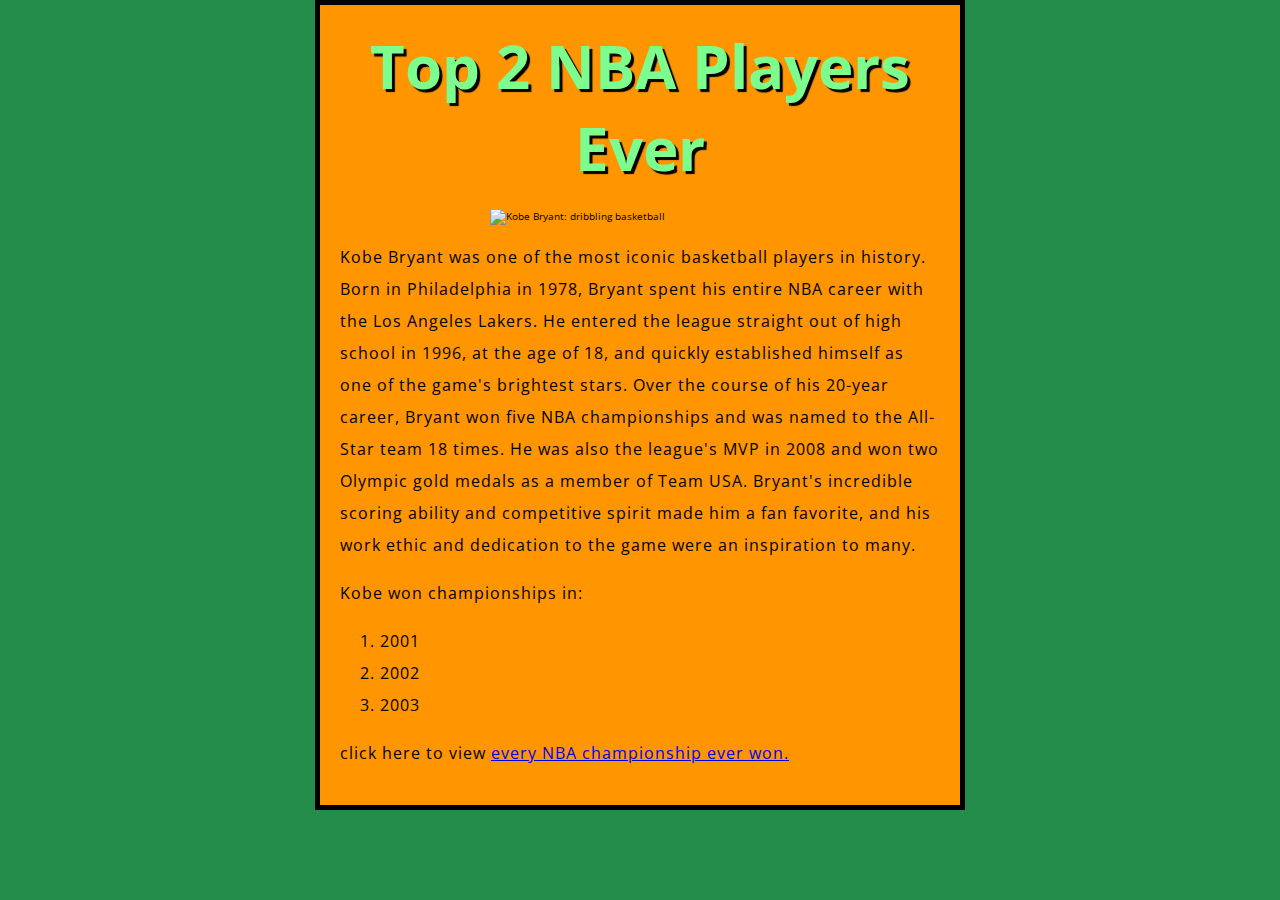
==== web-page/index.html @ 672d0649 "Add files via upload" ====
<!DOCTYPE HTML>
<html lang="en-US">
    <head>
        <meta charset ="utf-8 />
        <meta name="viewport content="width=device-width"  />
        <link href="styles/style.css" rel="stylesheet" />
        <link
        href="https://fonts.googleapis.com/css?family=Open+Sans"
        rel="stylesheet" />
       
        <title>Top 2 NBA Players Ever</title>

    </head>
    <body>
    <h1>Top 2 NBA Players Ever</h1>
        <img src="C:/Users/Toshiba/Desktop/JohnlennyCodingFolder/web-page/web-projects/test-site/images/kobe.jpg" 
        alt=" Kobe Bryant: dribbling basketball" />
        <p>Kobe Bryant was one of the most iconic basketball players in history. 
            Born in Philadelphia in 1978, Bryant spent his entire NBA career with the Los Angeles Lakers.
            He entered the league straight out of high school in 1996, at the age of 18, and quickly 
            established himself as one of the game's brightest stars.
            
            Over the course of his 20-year career, Bryant won five NBA championships and was named to the All-Star team 18 times. 
            He was also the league's MVP in 2008 and won two Olympic gold medals as a member of Team USA. 
            Bryant's incredible scoring ability and competitive spirit made him a fan favorite, and his work ethic and dedication 
            to the game were an inspiration to many.</p>
            <p> Kobe won championships in:
            <ol>
                <li>2001</li>
                <li>2002</li>
                <li>2003</li>
            </ol> 
            </p>

           <p> click here to view <a href="https://imgs.search.brave.com/7LvqBaBMBeuKgFGSDTV45euTZ51zFnH_R7quye2lHyE/rs:fit:1200:1200:1/g:ce/aHR0cDovL3d3dy5y/aXRob2x0ei5jb20v/YmxvZy93cC1jb250/ZW50L3VwbG9hZHMv/MjAxNS8wNi9uYmEt/ZmluYWxzLnBuZw">
                every NBA championship ever won.</a> </p>

                <script src="scripts/main.js"></script>
              
    </html>
---- web-page/styles/style.css ----
html {
    font-size: 10px; /* px means "pixels": the base font size is now 10 pixels high */
    font-family: "Open Sans", sans-serif; /* this should be the rest of the output you got from Google Fonts */
  }
  h1 {
    font-size: 60px;
    text-align: center;
    margin: 0;
    padding: 20px 0;
    color: #7CFD8D;
    text-shadow: 3px 3px 1px black;
  }
  
  p,
  li {
    font-size: 16px;
    line-height: 2;
    letter-spacing: 1px;
  }
  html {
    background-color: #248D4C;
  }

  body {
    width: 600px;
    margin: 0 auto;
    background-color: #ff9500;
    padding: 0 20px 20px 20px;
    border: 5px solid black;
  }
 
  img {
    display: block;
    margin: 0 auto;
    width: 300px ;
  }
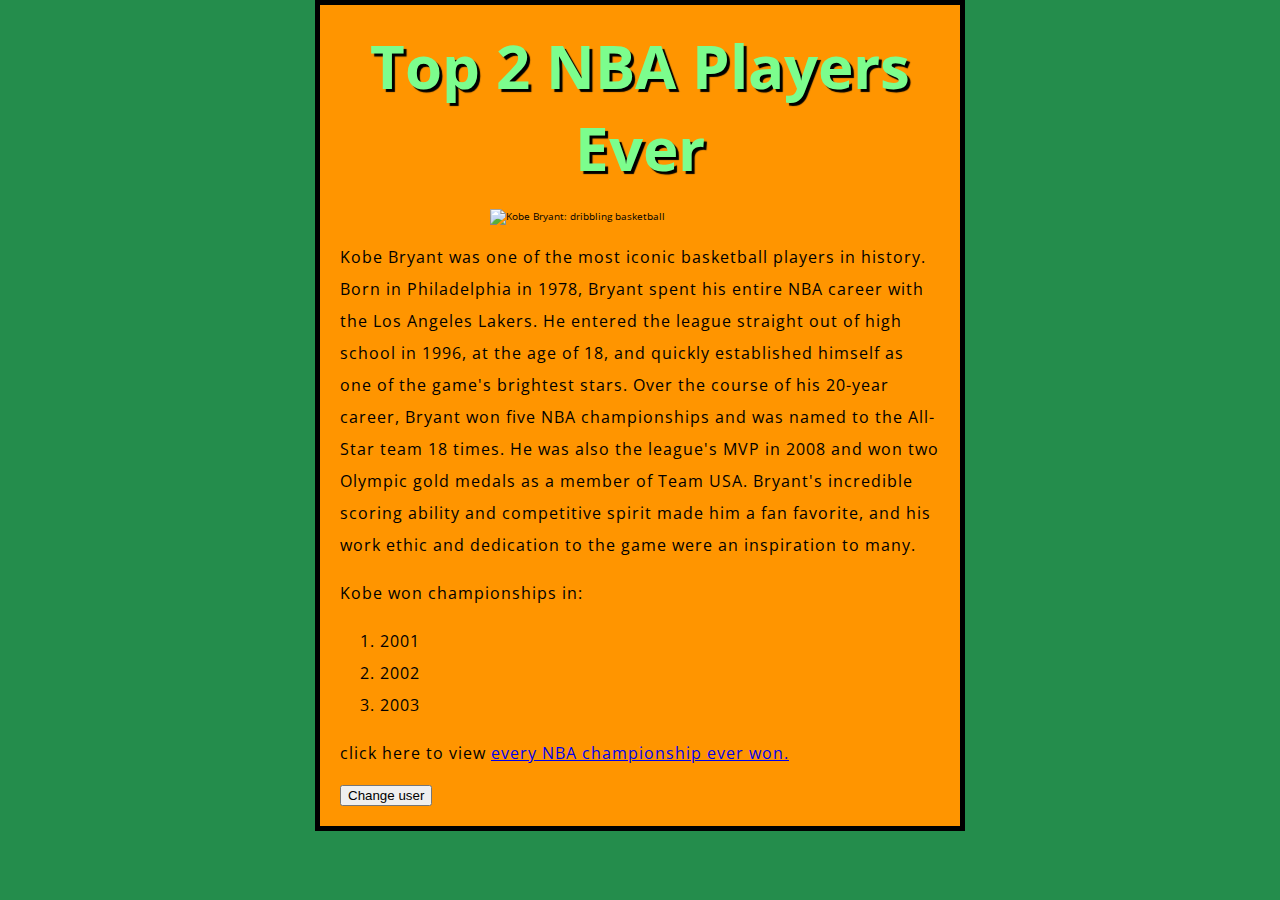
==== commit 837818cc: "Add files via upload" ====
--- a/web-page/index.html
+++ b/web-page/index.html
@@ -34,7 +34,7 @@
 
            <p> click here to view <a href="https://imgs.search.brave.com/7LvqBaBMBeuKgFGSDTV45euTZ51zFnH_R7quye2lHyE/rs:fit:1200:1200:1/g:ce/aHR0cDovL3d3dy5y/aXRob2x0ei5jb20v/YmxvZy93cC1jb250/ZW50L3VwbG9hZHMv/MjAxNS8wNi9uYmEt/ZmluYWxzLnBuZw">
                 every NBA championship ever won.</a> </p>
-
+<button> Change user</button>
                 <script src="scripts/main.js"></script>
               
     </html>
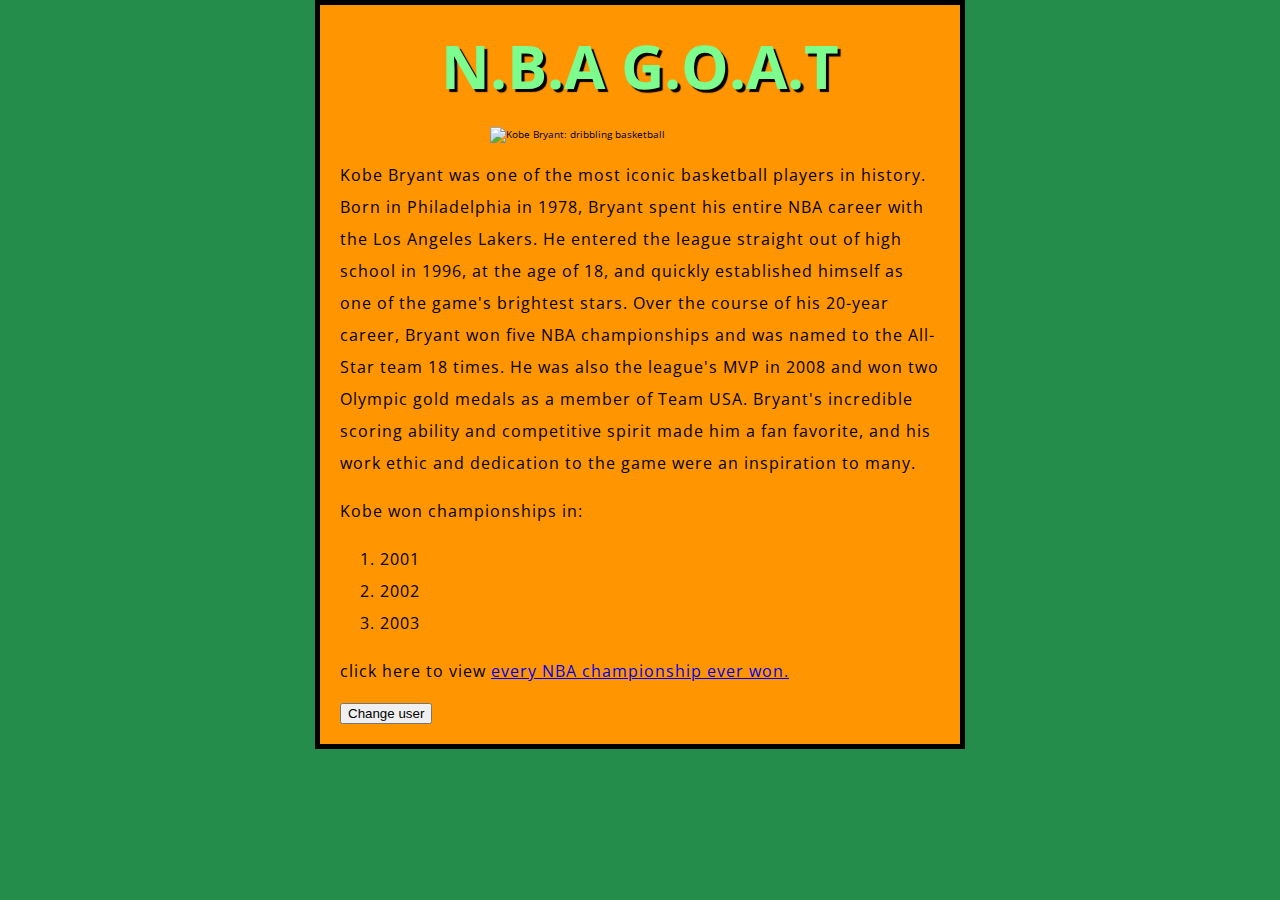
==== commit f1dfc52c: "Update index.html" ====
--- a/web-page/index.html
+++ b/web-page/index.html
@@ -8,12 +8,12 @@
         href="https://fonts.googleapis.com/css?family=Open+Sans"
         rel="stylesheet" />
        
-        <title>Top 2 NBA Players Ever</title>
+        <title>NBA G.O.A.T</title>
 
     </head>
     <body>
-    <h1>Top 2 NBA Players Ever</h1>
-        <img src="C:/Users/Toshiba/Desktop/JohnlennyCodingFolder/web-page/web-projects/test-site/images/kobe.jpg" 
+    <h1>N.B.A G.O.A.T</h1>
+        <img src="C:/Users/Toshiba/JohnlennyCodingFolder/web-page/images/kobe.jpg" 
         alt=" Kobe Bryant: dribbling basketball" />
         <p>Kobe Bryant was one of the most iconic basketball players in history. 
             Born in Philadelphia in 1978, Bryant spent his entire NBA career with the Los Angeles Lakers.
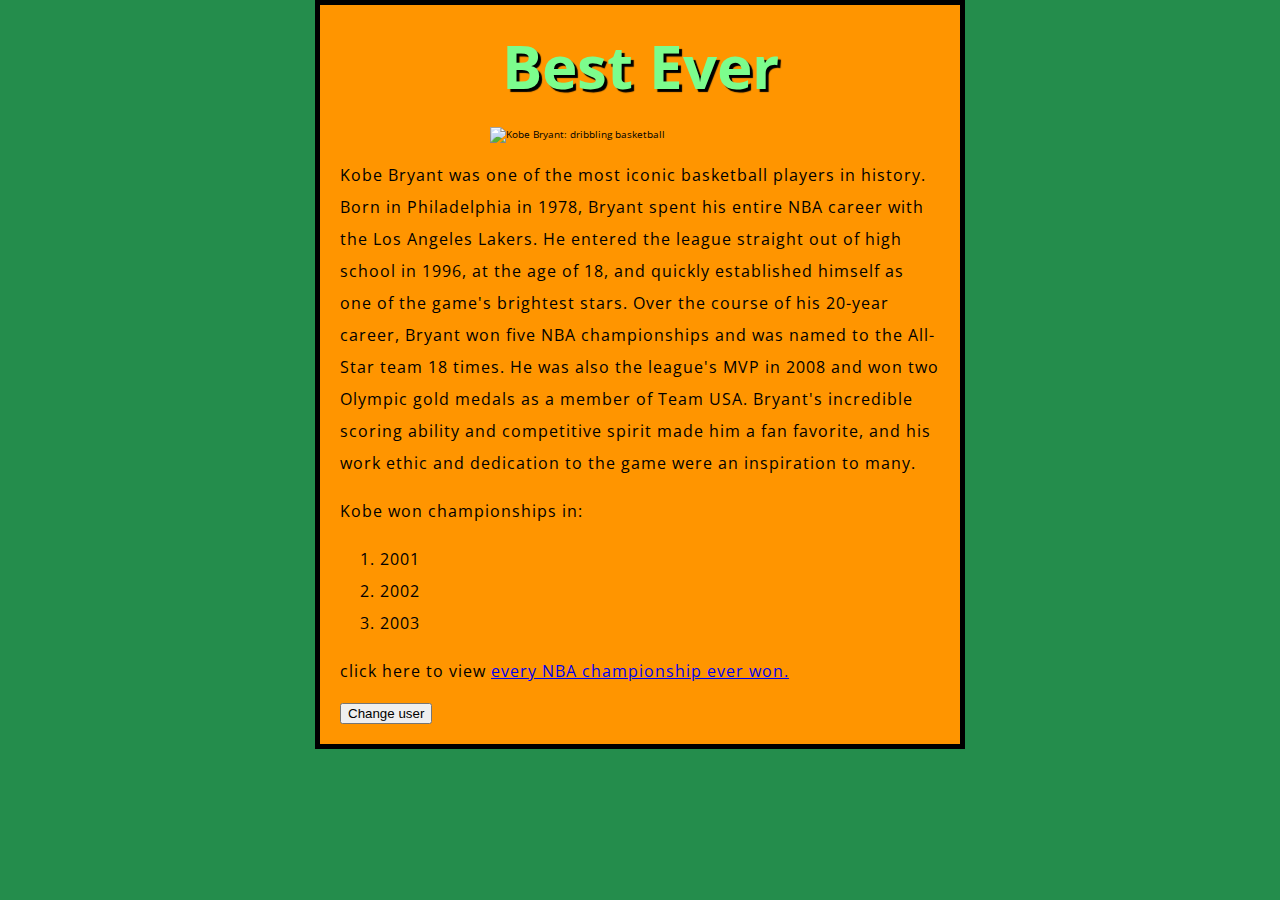
==== commit e22e6521: "Update index.html" ====
--- a/web-page/index.html
+++ b/web-page/index.html
@@ -12,7 +12,7 @@
 
     </head>
     <body>
-    <h1>N.B.A G.O.A.T</h1>
+    <h1>Best Ever</h1>
         <img src="C:/Users/Toshiba/JohnlennyCodingFolder/web-page/images/kobe.jpg" 
         alt=" Kobe Bryant: dribbling basketball" />
         <p>Kobe Bryant was one of the most iconic basketball players in history. 
